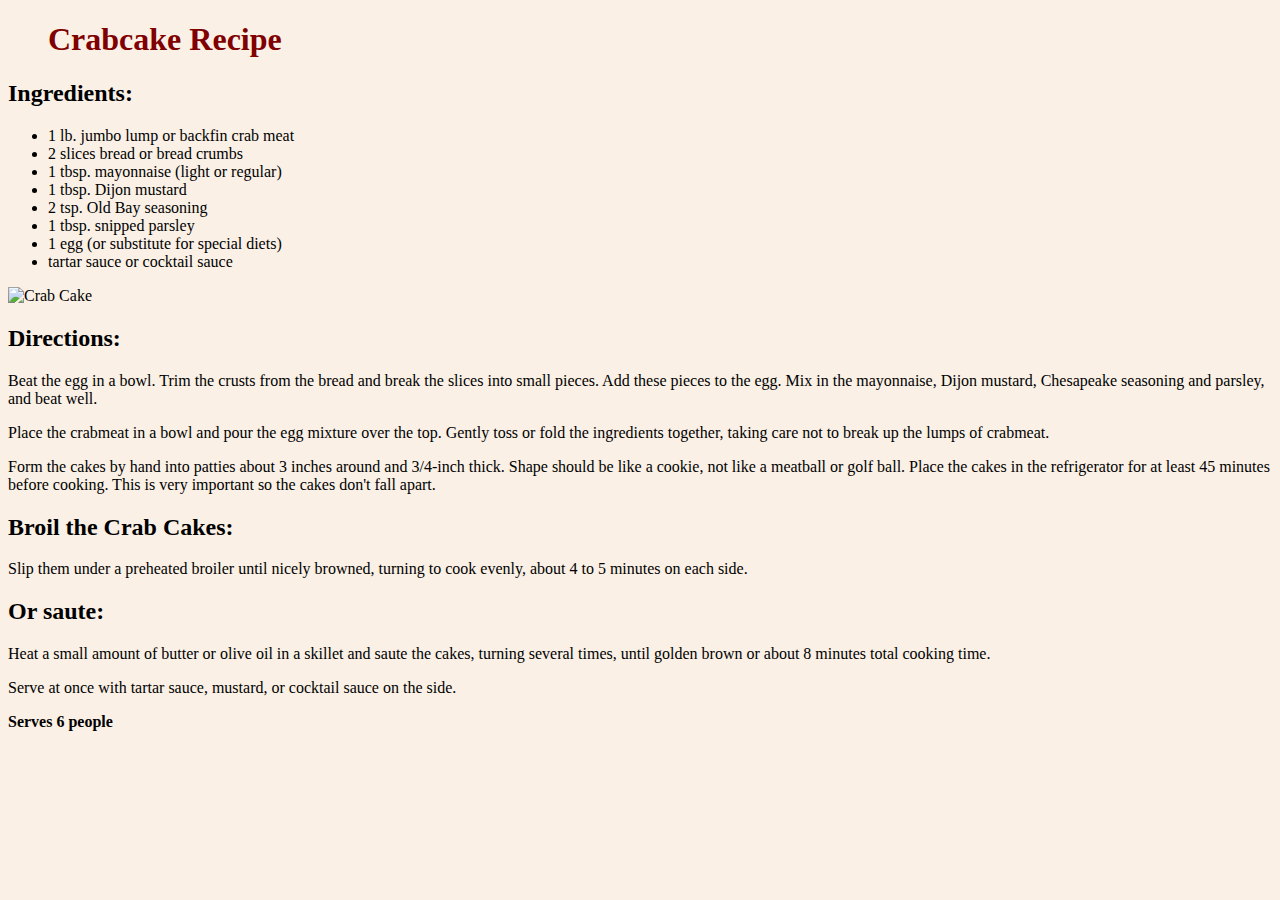
==== WebContent/index.html @ 7e189252 "First Commit" ====
<!DOCTYPE html>
<html>
<head>
<meta charset="UTF-8">
<title>Crab Cake</title>
<link rel="stylesheet" type="text/css" href="Styles.css"/>
</head>
<body>
<H1>Crabcake Recipe</H1>
<H2>Ingredients:</H2>
<UL>
<LI>1 lb. jumbo lump or backfin crab meat</LI>
<LI>2 slices bread or bread crumbs</LI>
<LI>1 tbsp. mayonnaise (light or regular)</LI>
<LI>1 tbsp. Dijon mustard</LI>
<LI>2 tsp. Old Bay seasoning</LI>
<LI>1 tbsp. snipped parsley </LI>
<LI>1 egg (or substitute for special diets)</LI>
<LI>tartar sauce or cocktail sauce</LI>
</UL>

<IMG src="http://foodnetwork.sndimg.com/content/dam/images/food/fullset/2008/10/28/0/top10_crabcakes_s4x3.jpg" alt="Crab Cake">
<H2>Directions:</H2>
<P>
Beat the egg in a bowl. Trim the crusts from the bread and break the slices into small pieces. Add these pieces to the egg. Mix in the mayonnaise, Dijon mustard, Chesapeake seasoning and parsley, and beat well.
</P><P>
Place the crabmeat in a bowl and pour the egg mixture over the top. Gently toss or fold the ingredients together, taking care not to break up the lumps of crabmeat.
</P><P>
Form the cakes by hand into patties about 3 inches around and 3/4-inch thick. Shape should be like a cookie, not like a meatball or golf ball. Place the cakes in the refrigerator for at least 45 minutes before cooking. This is very important so the cakes don't fall apart.
<H2>Broil the Crab Cakes:</H2>
</P><P>
Slip them under a preheated broiler until nicely browned, turning to cook evenly, about 4 to 5 minutes on each side.
<H2>Or saute:</H2>
</P><P>
Heat a small amount of butter or olive oil in a skillet and saute the cakes, turning several times, until golden brown or about 8 minutes total cooking time.
</P><P>
Serve at once with tartar sauce, mustard, or cocktail sauce on the side.
</P><P>
<b>Serves 6 people</b>
</P>
</body>
</html>
---- WebContent/Styles.css ----
@CHARSET "UTF-8";
body {
    background-color: linen;
}
h1 {
    color: maroon;
    margin-left: 40px;
}
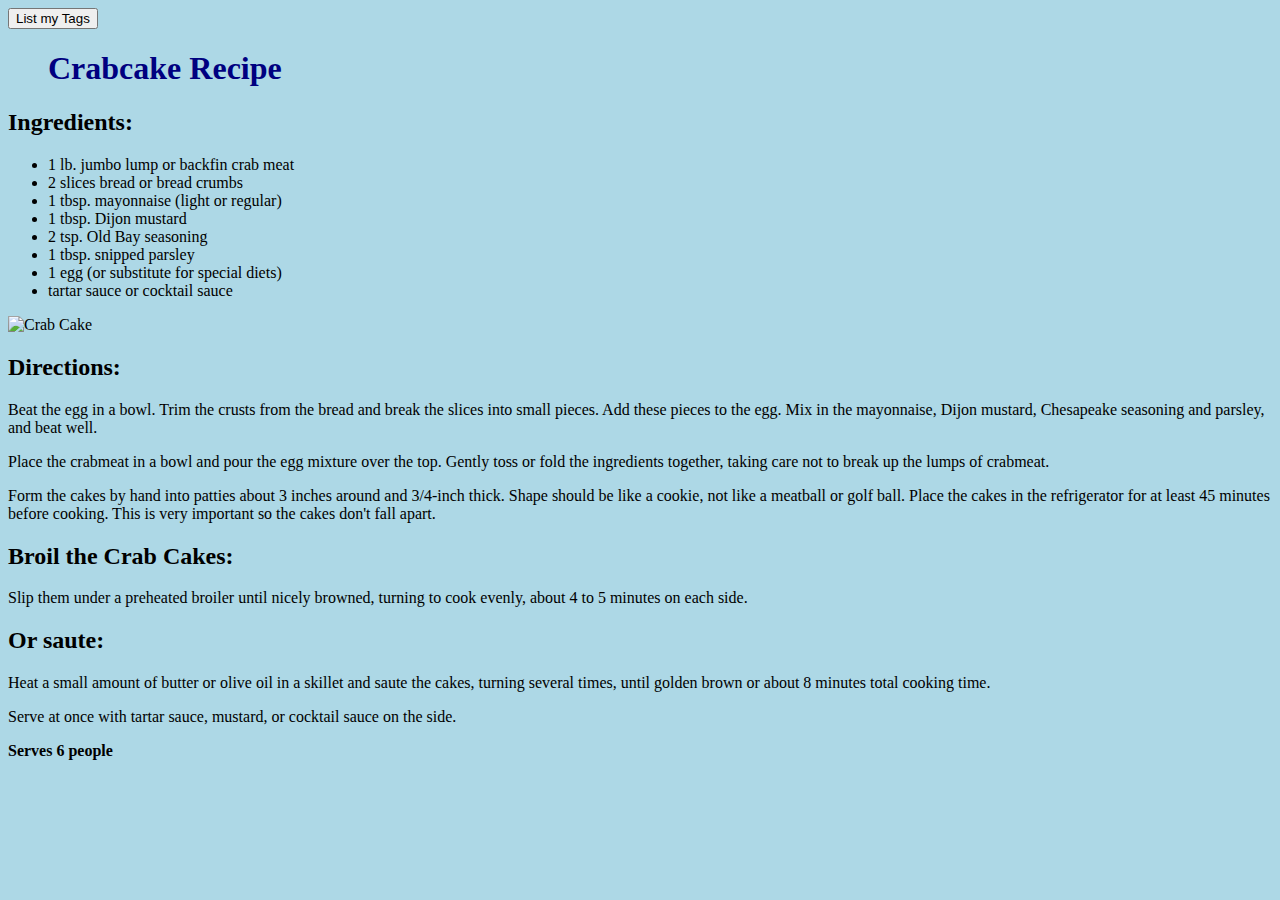
==== commit 34070c04: "Javascript" ====
--- a/WebContent/index.html
+++ b/WebContent/index.html
@@ -6,6 +6,22 @@
 <link rel="stylesheet" type="text/css" href="Styles.css"/>
 </head>
 <body>
+<script>
+
+function listTags()
+{
+ var tag, tags;
+ // or you can use var allElem=document.all; and loop on it
+ tags = "The tags in the page are:"
+ for(i = 0; i < document.all.length; i++)
+ {
+   tag = document.all(i).tagName;
+   tags = tags + "<br/>" + tag;
+ }
+ alert(tags);
+}
+</script>
+<button onclick="listTags()">List my Tags</button>
 <H1>Crabcake Recipe</H1>
 <H2>Ingredients:</H2>
 <UL>
@@ -27,11 +43,13 @@
 Place the crabmeat in a bowl and pour the egg mixture over the top. Gently toss or fold the ingredients together, taking care not to break up the lumps of crabmeat.
 </P><P>
 Form the cakes by hand into patties about 3 inches around and 3/4-inch thick. Shape should be like a cookie, not like a meatball or golf ball. Place the cakes in the refrigerator for at least 45 minutes before cooking. This is very important so the cakes don't fall apart.
+</P>
 <H2>Broil the Crab Cakes:</H2>
-</P><P>
+<P>
 Slip them under a preheated broiler until nicely browned, turning to cook evenly, about 4 to 5 minutes on each side.
+</P>
 <H2>Or saute:</H2>
-</P><P>
+<P>
 Heat a small amount of butter or olive oil in a skillet and saute the cakes, turning several times, until golden brown or about 8 minutes total cooking time.
 </P><P>
 Serve at once with tartar sauce, mustard, or cocktail sauce on the side.
--- a/WebContent/Styles.css
+++ b/WebContent/Styles.css
@@ -1,8 +1,8 @@
 @CHARSET "UTF-8";
 body {
-    background-color: linen;
+    background-color: lightblue;
 }
 h1 {
-    color: maroon;
+    color: navy;
     margin-left: 40px;
 } 